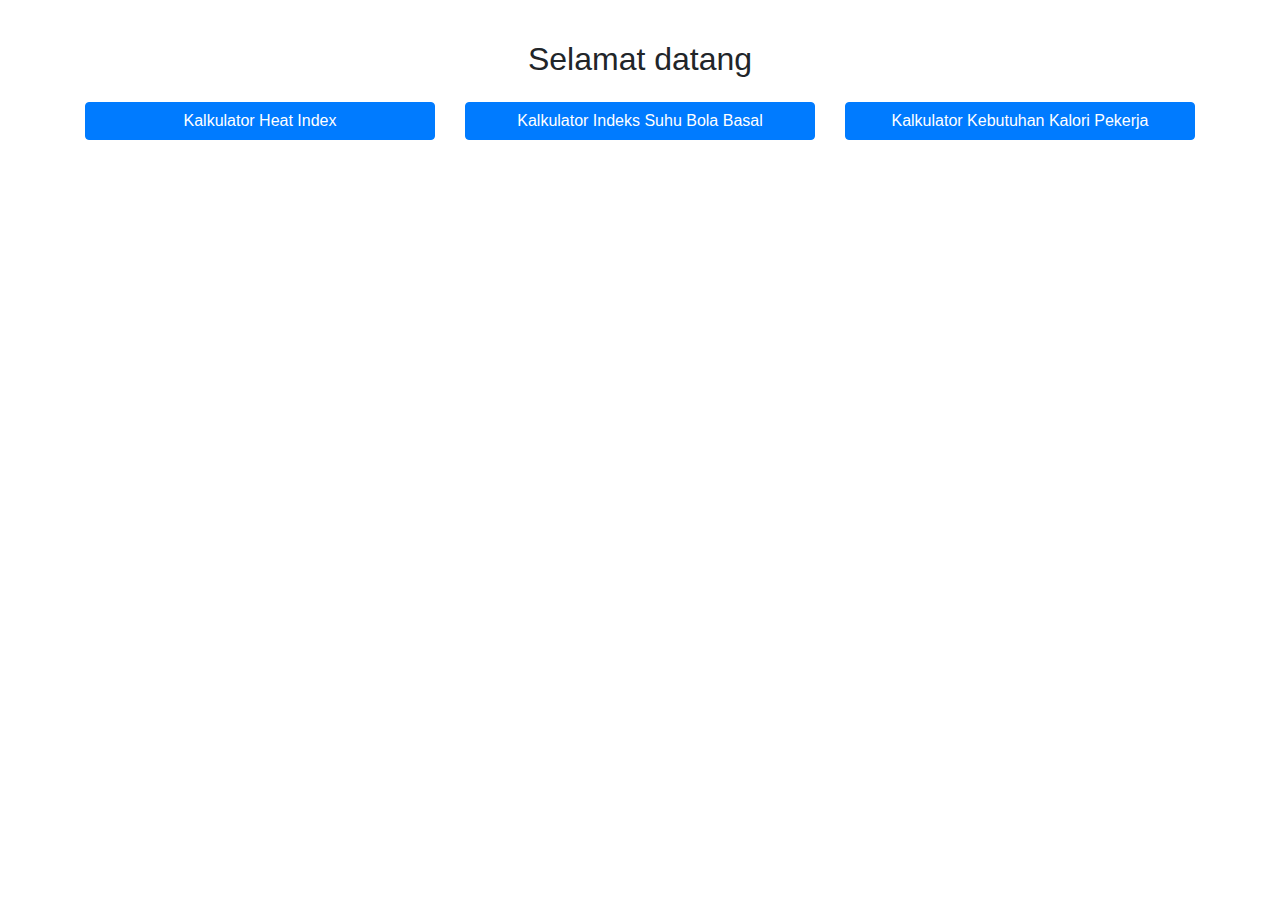
==== index.html @ abfab0b6 "All calculator done" ====
<!DOCTYPE html>
<html lang="en">
<head>
  <meta charset="UTF-8">
  <meta name="viewport" content="width=device-width, initial-scale=1.0">
  <title>Welcome</title>
  <link rel="stylesheet" href="https://cdn.jsdelivr.net/npm/bootstrap@4.0.0/dist/css/bootstrap.min.css" crossorigin="anonymous">
  <link rel="stylesheet" href="css/style.css">
</head>
<body class="p-3">
  <h2 class="text-center mb-4 mt-4">Selamat datang</h2>
  <div class="container">
    <div class="row justify-content-center">
      <div class="col-md-4 mb-3">
        <a href="pages/heat_index_kalkulator.html" class="btn btn-primary w-100" role="button">
          Kalkulator Heat Index
        </a>
      </div>
      <div class="col-md-4 mb-3">
        <a href="pages/suhu_bola.html" class="btn btn-primary w-100" role="button">
          Kalkulator Indeks Suhu Bola Basal
        </a>
      </div>
      <div class="col-md-4 mb-3">
        <a href="pages/beban_kerja_kalkulator.html" class="btn btn-primary w-100" role="button">
          Kalkulator Kebutuhan Kalori Pekerja
        </a>
      </div>
    </div>
  </div>
</body>
</html>
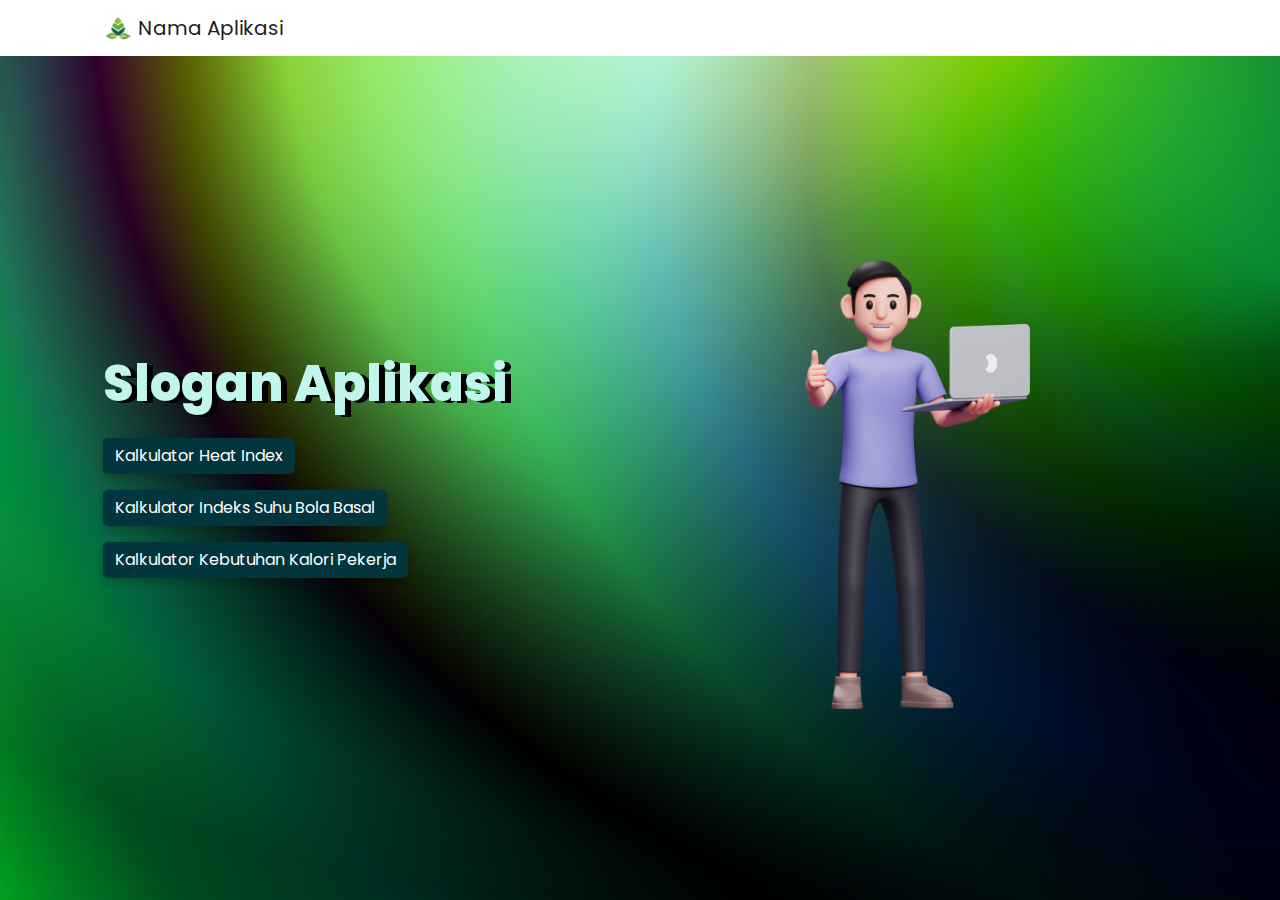
==== commit 384b3a3a: "UI added" ====
--- a/index.html
+++ b/index.html
@@ -1,32 +1,75 @@
 <!DOCTYPE html>
 <html lang="en">
-<head>
-  <meta charset="UTF-8">
-  <meta name="viewport" content="width=device-width, initial-scale=1.0">
-  <title>Welcome</title>
-  <link rel="stylesheet" href="https://cdn.jsdelivr.net/npm/bootstrap@4.0.0/dist/css/bootstrap.min.css" crossorigin="anonymous">
-  <link rel="stylesheet" href="css/style.css">
-</head>
-<body class="p-3">
-  <h2 class="text-center mb-4 mt-4">Selamat datang</h2>
-  <div class="container">
-    <div class="row justify-content-center">
-      <div class="col-md-4 mb-3">
-        <a href="pages/heat_index_kalkulator.html" class="btn btn-primary w-100" role="button">
-          Kalkulator Heat Index
-        </a>
+  <head>
+    <meta charset="UTF-8" />
+    <meta name="viewport" content="width=device-width, initial-scale=1.0" />
+    <title>Welcome</title>
+    <link
+      rel="stylesheet"
+      href="https://cdn.jsdelivr.net/npm/bootstrap@4.0.0/dist/css/bootstrap.min.css"
+      crossorigin="anonymous"
+    />
+    <link rel="stylesheet" href="css/style.css" />
+  </head>
+  <body class="homepage">
+    <!-- Navbar -->
+    <nav class="navbar navbar-expand-lg navbar-light bg-white fixed-top">
+      <div class="container px-5">
+        <div class="row">
+          <a class="navbar-brand" href="#">
+            <img src="imgs/agricultural-logo.png" alt="Source: https://lovepik.com/image-401740052/agricultural-logo.html" width="30" height="30" class="d-inline-block align-top">
+            Nama Aplikasi
+          </a>          
+        </div>
       </div>
-      <div class="col-md-4 mb-3">
-        <a href="pages/suhu_bola.html" class="btn btn-primary w-100" role="button">
-          Kalkulator Indeks Suhu Bola Basal
-        </a>
-      </div>
-      <div class="col-md-4 mb-3">
-        <a href="pages/beban_kerja_kalkulator.html" class="btn btn-primary w-100" role="button">
-          Kalkulator Kebutuhan Kalori Pekerja
-        </a>
+    </nav>
+
+    <!-- Container -->
+    <div class="container containerPage h-100 d-flex align-items-center px-5 pt-5">
+      <div class="row w-100 d-flex align-items-center">
+        <!-- Bagian kiri -->
+        <div class="col-md-6">
+          <div class="row mb-3">
+            <h1>Slogan Aplikasi</h1>
+          </div>
+          <div class="row mb-3">
+            <a
+              href="pages/heat_index_kalkulator.html"
+              class="btn"
+              role="button"
+            >
+              Kalkulator Heat Index
+            </a>
+          </div>
+          <div class="row mb-3">
+            <a
+              href="pages/suhu_bola.html"
+              class="btn"
+              role="button"
+            >
+              Kalkulator Indeks Suhu Bola Basal
+            </a>
+          </div>
+          <div class="row mb-3">
+            <a
+              href="pages/beban_kerja_kalkulator.html"
+              class="btn"
+              role="button"
+            >
+              Kalkulator Kebutuhan Kalori Pekerja
+            </a>
+          </div>
+        </div>
+        <!-- Bagian kanan -->
+        <div class="col-md-6">
+          <div class="row">
+            <img src="imgs/person.png" alt="Illustration (Source: https://www.vecteezy.com/free-png/ribbon Ribbon PNGs by Vecteezy)" class="img-fluid">
+          </div>
+        </div>
       </div>
     </div>
-  </div>
-</body>
+
+    <!-- Javascript -->
+    <script src="script/script.js"></script>
+  </body>
 </html>
--- a/css/style.css
+++ b/css/style.css
@@ -0,0 +1,111 @@
+@import url("https://fonts.googleapis.com/css2?family=Poppins:ital,wght@0,100;0,200;0,300;0,400;0,500;0,600;0,700;0,800;0,900;1,100;1,200;1,300;1,400;1,500;1,600;1,700;1,800;1,900&display=swap");
+
+/* HOMEPAGE */
+.homepage {
+  height: 100vh;
+  --x: calc(var(--posX, 0) * 1px);
+  --y: calc(var(--posY, 0) * 1px);
+  background-image: linear-gradient(115deg, #c1f6ed, #02353c),
+    radial-gradient(
+      90% 100% at calc(50% + var(--x)) calc(0% + var(--y)),
+      #c1f6ed,
+      #02353c
+    ),
+    radial-gradient(
+      100% 100% at calc(80% - var(--x)) calc(0% - var(--y)),
+      rgb(250, 255, 0),
+      #02353c
+    ),
+    radial-gradient(
+      150% 210% at calc(100% + var(--x)) calc(0% + var(--y)),
+      #449342,
+      rgb(0, 10, 255)
+    ),
+    radial-gradient(
+      100% 100% at calc(100% - var(--x)) calc(30% - var(--y)),
+      rgb(255, 77, 0),
+      #c1f6ed
+    ),
+    linear-gradient(60deg, rgb(255, 0, 0), #3fd0c9);
+  background-blend-mode: overlay, overlay, difference, difference, difference,
+    normal;
+  background-repeat: no-repeat;
+  background-size: cover;
+}
+
+.homepage .container .row .col-md-6 h1 {
+  font-size: 50px;
+}
+.homepage .navbar {
+  font-family: "Poppins", sans-serif;
+}
+
+.homepage h1 {
+  font-family: "Poppins", sans-serif;
+  font-weight: 800;
+  color: #c1f6ed;
+  text-shadow: 6px 2px black;
+}
+
+.homepage .btn {
+  font-family: "Poppins", sans-serif;
+  background-color: #02353c; /* Warna latar belakang hijau */
+  color: white; /* Warna teks */
+  text-align: center; /* Posisi teks */
+  text-decoration: none; /* Menghilangkan garis bawah teks */
+  display: inline-block; /* Membuat tombol agar sejajar dengan elemen lain */
+  font-size: 16px; /* Ukuran font */
+  cursor: pointer; /* Mengubah cursor menjadi pointer ketika mouse berada di atas tombol */
+  border: none; /* Menghilangkan border */
+  border-radius: 5px; /* Membulatkan sudut */
+  box-shadow: 0 4px 8px 0 rgba(0, 0, 0, 0.2); /* Menambahkan bayangan: horizontal offset, vertical offset, blur radius, spread radius, warna */
+  transition: 0.3s; /* Menambahkan efek transisi untuk hover */
+}
+
+.homepage .btn:hover {
+  box-shadow: 0 8px 16px 0 rgba(0, 0, 0, 0.3); /* Mengubah bayangan ketika di-hover */
+  padding-right: 30px;
+  padding-left: 30px;
+}
+
+/* PAGE KALKULATOR HEAT INDEX*/ 
+.kalkulatorHeatIndex {
+    background: #02353c;
+    background: linear-gradient(90deg,#02353c 0%, #c1f6ed 100%);
+    background-repeat: no-repeat;
+    background-size: cover;
+    height: 100vh;
+}
+
+.kalkulatorHeatIndex .container h2, label, input{
+    color: whitesmoke;
+}
+
+.kalkulatorHeatIndex .btn {
+    font-family: "Poppins", sans-serif;
+    background-color: #02353c; /* Warna latar belakang hijau */
+    color: white; /* Warna teks */
+    text-align: center; /* Posisi teks */
+    text-decoration: none; /* Menghilangkan garis bawah teks */
+    display: inline-block; /* Membuat tombol agar sejajar dengan elemen lain */
+    font-size: 16px; /* Ukuran font */
+    cursor: pointer; /* Mengubah cursor menjadi pointer ketika mouse berada di atas tombol */
+    border: none; /* Menghilangkan border */
+    border-radius: 5px; /* Membulatkan sudut */
+    box-shadow: 0 8px 16px 0 rgba(0, 0, 0, 0.3); /* Menambahkan bayangan: horizontal offset, vertical offset, blur radius, spread radius, warna */
+    transition: 0.3s; /* Menambahkan efek transisi untuk hover */
+  }
+  
+  .kalkulatorHeatIndex .btn:hover {
+    box-shadow: 0 8px 16px 0 rgba(0, 0, 0, 0.9); /* Mengubah bayangan ketika di-hover */
+  }
+
+  .kalkulatorHeatIndex .table {
+    border-radius: 20px;
+  }
+
+  .kalkulatorHeatIndex .table thead tr:first-child th {
+    border-bottom: 2px solid white; /* Adjust thickness and style as needed */
+    border-top: none;
+  }
+  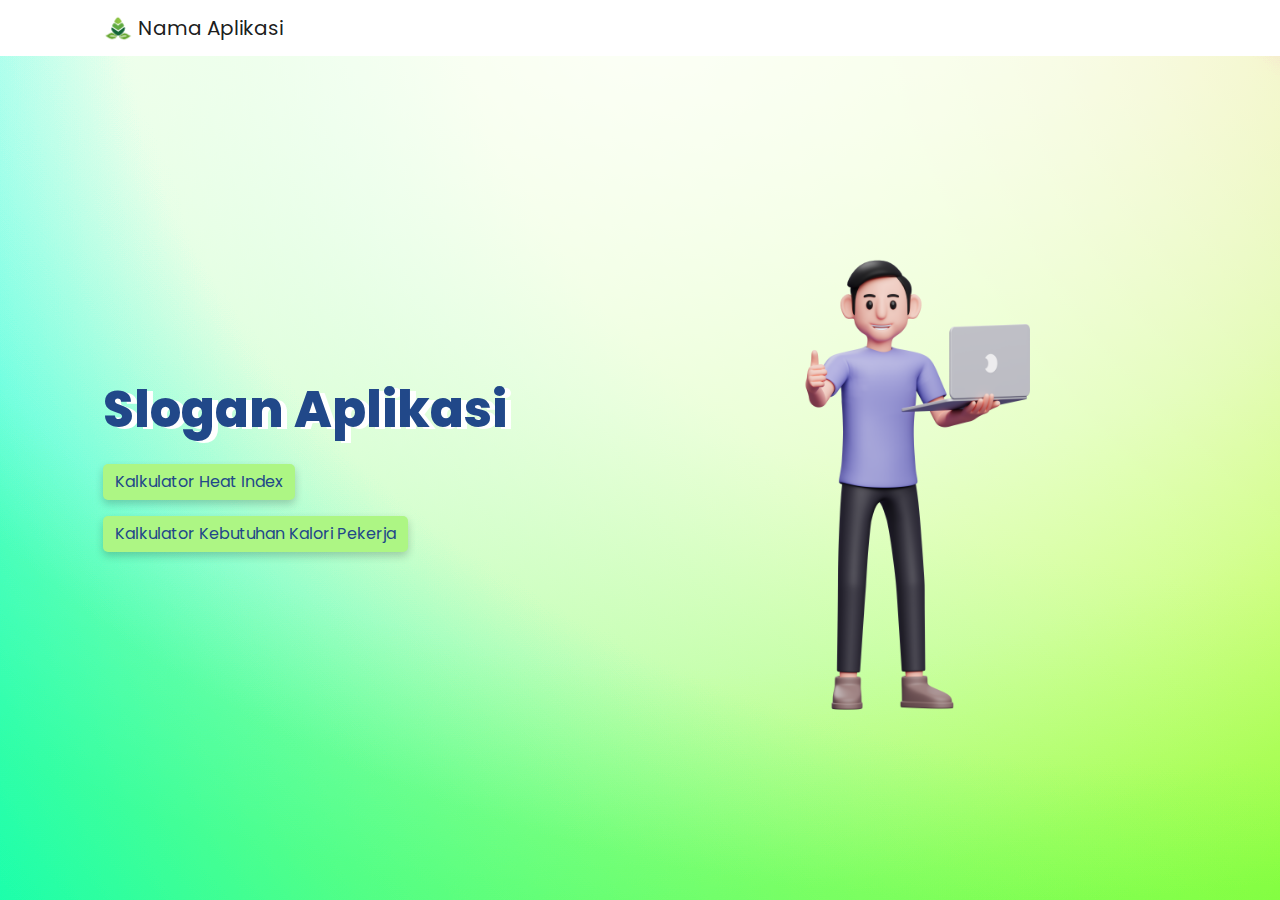
==== commit b8ab2487: "Update UI" ====
--- a/index.html
+++ b/index.html
@@ -43,15 +43,6 @@
           </div>
           <div class="row mb-3">
             <a
-              href="pages/suhu_bola.html"
-              class="btn"
-              role="button"
-            >
-              Kalkulator Indeks Suhu Bola Basal
-            </a>
-          </div>
-          <div class="row mb-3">
-            <a
               href="pages/beban_kerja_kalkulator.html"
               class="btn"
               role="button"
--- a/css/style.css
+++ b/css/style.css
@@ -1,56 +1,55 @@
 @import url("https://fonts.googleapis.com/css2?family=Poppins:ital,wght@0,100;0,200;0,300;0,400;0,500;0,600;0,700;0,800;0,900;1,100;1,200;1,300;1,400;1,500;1,600;1,700;1,800;1,900&display=swap");
+
+/* ALL NAVBAR */
+.navbar {
+  font-family: "Poppins", sans-serif;
+}
 
 /* HOMEPAGE */
 .homepage {
   height: 100vh;
   --x: calc(var(--posX, 0) * 1px);
   --y: calc(var(--posY, 0) * 1px);
-  background-image: linear-gradient(115deg, #c1f6ed, #02353c),
+  background-image: linear-gradient(115deg, #f5ffeb, #a7f588),
     radial-gradient(
       90% 100% at calc(50% + var(--x)) calc(0% + var(--y)),
-      #c1f6ed,
-      #02353c
+      #f5ffeb,
+      #a7f588
     ),
     radial-gradient(
       100% 100% at calc(80% - var(--x)) calc(0% - var(--y)),
-      rgb(250, 255, 0),
-      #02353c
+      white,
+      #a7f588
     ),
     radial-gradient(
       150% 210% at calc(100% + var(--x)) calc(0% + var(--y)),
-      #449342,
-      rgb(0, 10, 255)
+      #a7f588,
+      #214889
     ),
     radial-gradient(
       100% 100% at calc(100% - var(--x)) calc(30% - var(--y)),
-      rgb(255, 77, 0),
-      #c1f6ed
+      white,
+      #f5ffeb
     ),
-    linear-gradient(60deg, rgb(255, 0, 0), #3fd0c9);
+    linear-gradient(60deg, #214889, #3fd0c9);
   background-blend-mode: overlay, overlay, difference, difference, difference,
     normal;
   background-repeat: no-repeat;
   background-size: cover;
 }
 
-.homepage .container .row .col-md-6 h1 {
-  font-size: 50px;
-}
-.homepage .navbar {
-  font-family: "Poppins", sans-serif;
-}
-
 .homepage h1 {
   font-family: "Poppins", sans-serif;
   font-weight: 800;
-  color: #c1f6ed;
-  text-shadow: 6px 2px black;
+  color: #214889;
+  text-shadow: 6px 2px white;
+  font-size: 50px;
 }
 
 .homepage .btn {
   font-family: "Poppins", sans-serif;
-  background-color: #02353c; /* Warna latar belakang hijau */
-  color: white; /* Warna teks */
+  background-color: #adf684; /* Warna latar belakang hijau */
+  color: #214889; /* Warna teks */
   text-align: center; /* Posisi teks */
   text-decoration: none; /* Menghilangkan garis bawah teks */
   display: inline-block; /* Membuat tombol agar sejajar dengan elemen lain */
@@ -68,20 +67,21 @@
   padding-left: 30px;
 }
 
-/* PAGE KALKULATOR HEAT INDEX*/ 
+/* PAGE KALKULATOR HEAT INDEX */
 .kalkulatorHeatIndex {
-    background: #02353c;
-    background: linear-gradient(90deg,#02353c 0%, #c1f6ed 100%);
+    background: #3ad77e;
+    background: linear-gradient(90deg,#adf684 0%, white 100%);
     background-repeat: no-repeat;
     background-size: cover;
-    height: 100vh;
+    background-attachment: fixed;
 }
 
 .kalkulatorHeatIndex .container h2, label, input{
-    color: whitesmoke;
+  color: #214889;
 }
 
-.kalkulatorHeatIndex .btn {
+
+.kalkulatorHeatIndex .btn, .kalkulatorBebanKerja .btn{
     font-family: "Poppins", sans-serif;
     background-color: #02353c; /* Warna latar belakang hijau */
     color: white; /* Warna teks */
@@ -108,4 +108,9 @@
     border-bottom: 2px solid white; /* Adjust thickness and style as needed */
     border-top: none;
   }
-  +  
+/* PAGE KALKULATOR BEBAN KERJA */
+
+.kalkulatorBebanKerja label {
+  color: black;
+}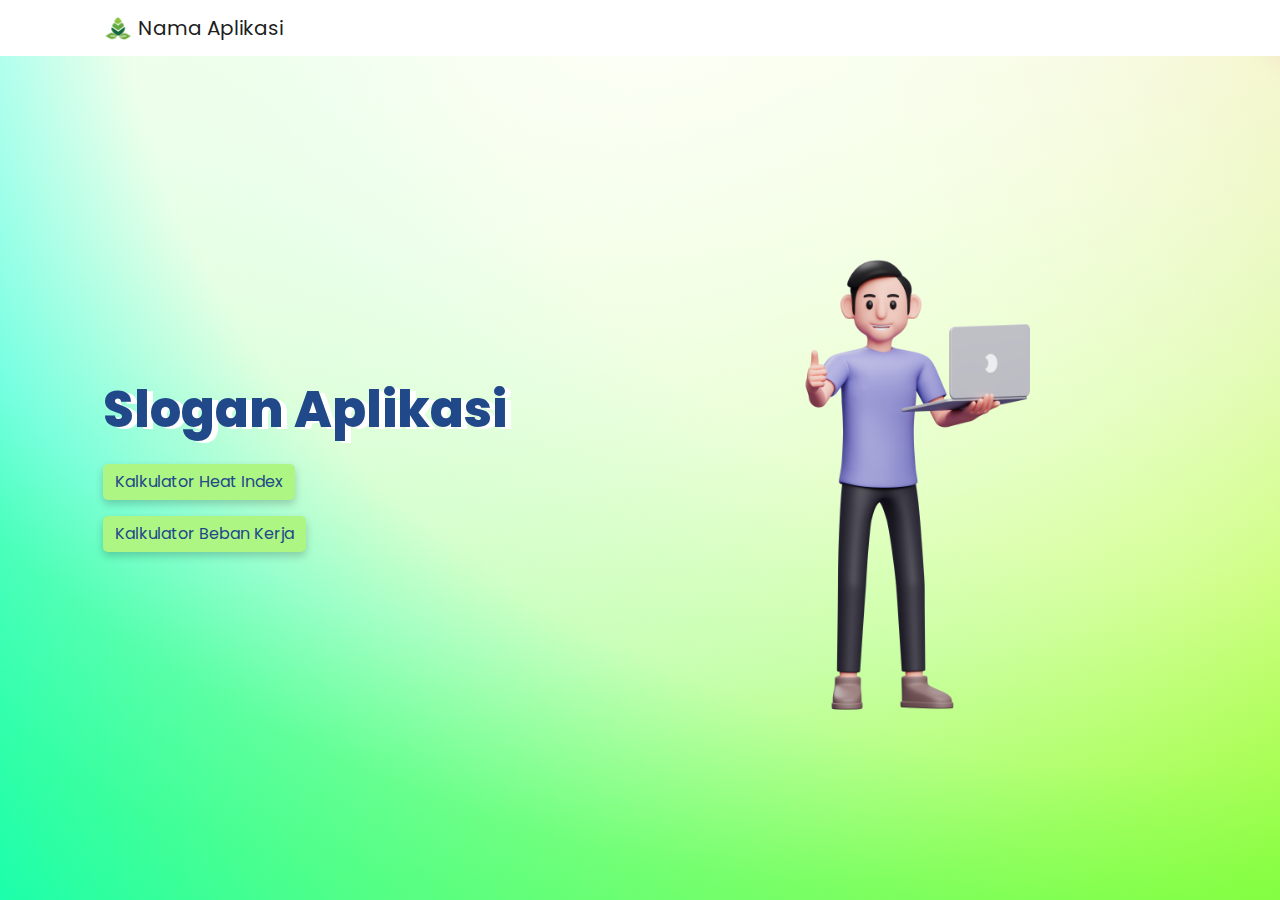
==== commit f671e3ae: "Update tombol homepage" ====
--- a/index.html
+++ b/index.html
@@ -27,7 +27,7 @@
     <!-- Container -->
     <div class="container containerPage h-100 d-flex align-items-center px-5 pt-5">
       <div class="row w-100 d-flex align-items-center">
-        <!-- Bagian kiri -->
+        <!-- Container kiri -->
         <div class="col-md-6">
           <div class="row mb-3">
             <h1>Slogan Aplikasi</h1>
@@ -47,11 +47,11 @@
               class="btn"
               role="button"
             >
-              Kalkulator Kebutuhan Kalori Pekerja
+              Kalkulator Beban Kerja
             </a>
           </div>
         </div>
-        <!-- Bagian kanan -->
+        <!-- Container kanan -->
         <div class="col-md-6">
           <div class="row">
             <img src="imgs/person.png" alt="Illustration (Source: https://www.vecteezy.com/free-png/ribbon Ribbon PNGs by Vecteezy)" class="img-fluid">
--- a/css/style.css
+++ b/css/style.css
@@ -36,6 +36,7 @@
     normal;
   background-repeat: no-repeat;
   background-size: cover;
+  background-attachment: fixed;
 }
 
 .homepage h1 {
@@ -68,12 +69,13 @@
 }
 
 /* PAGE KALKULATOR HEAT INDEX */
-.kalkulatorHeatIndex {
+.kalkulatorHeatIndex, .kalkulatorBebanKerja {
     background: #3ad77e;
     background: linear-gradient(90deg,#adf684 0%, white 100%);
     background-repeat: no-repeat;
     background-size: cover;
     background-attachment: fixed;
+    font-family: 'Poppins', sans-serif;
 }
 
 .kalkulatorHeatIndex .container h2, label, input{
@@ -83,7 +85,7 @@
 
 .kalkulatorHeatIndex .btn, .kalkulatorBebanKerja .btn{
     font-family: "Poppins", sans-serif;
-    background-color: #02353c; /* Warna latar belakang hijau */
+    background-color: #3ad77e; /* Warna latar belakang hijau */
     color: white; /* Warna teks */
     text-align: center; /* Posisi teks */
     text-decoration: none; /* Menghilangkan garis bawah teks */
@@ -96,8 +98,8 @@
     transition: 0.3s; /* Menambahkan efek transisi untuk hover */
   }
   
-  .kalkulatorHeatIndex .btn:hover {
-    box-shadow: 0 8px 16px 0 rgba(0, 0, 0, 0.9); /* Mengubah bayangan ketika di-hover */
+  .kalkulatorHeatIndex .btn:hover, .kalkulatorBebanKerja .btn:hover {
+    box-shadow: 0 8px 16px 0 rgba(0, 0, 0, 0.6); /* Mengubah bayangan ketika di-hover */
   }
 
   .kalkulatorHeatIndex .table {
@@ -110,6 +112,9 @@
   }
   
 /* PAGE KALKULATOR BEBAN KERJA */
+.kalkulatorBebanKerja .profilPekerja, .bebanKerja, #containerHasil {
+  display: none; 
+}
 
 .kalkulatorBebanKerja label {
   color: black;
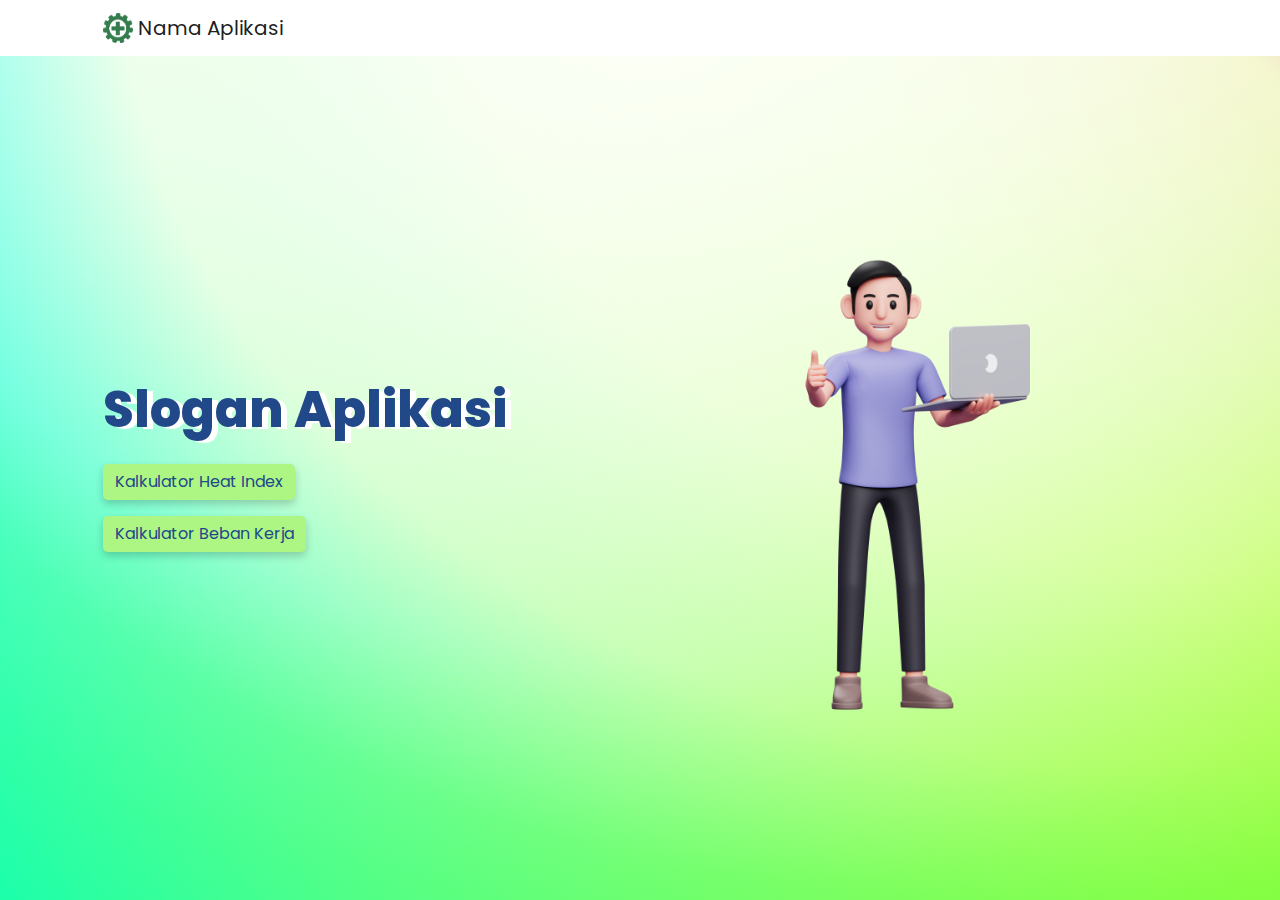
==== commit 6c538342: "Logo changed" ====
--- a/index.html
+++ b/index.html
@@ -17,15 +17,22 @@
       <div class="container px-5">
         <div class="row">
           <a class="navbar-brand" href="#">
-            <img src="imgs/agricultural-logo.png" alt="Source: https://lovepik.com/image-401740052/agricultural-logo.html" width="30" height="30" class="d-inline-block align-top">
+            <img
+              src="imgs/logok3.png"
+              width="30"
+              height="30"
+              class="d-inline-block align-top"
+            />
             Nama Aplikasi
-          </a>          
+          </a>
         </div>
       </div>
     </nav>
 
     <!-- Container -->
-    <div class="container containerPage h-100 d-flex align-items-center px-5 pt-5">
+    <div
+      class="container containerPage h-100 d-flex align-items-center px-5 pt-5"
+    >
       <div class="row w-100 d-flex align-items-center">
         <!-- Container kiri -->
         <div class="col-md-6">
@@ -54,7 +61,11 @@
         <!-- Container kanan -->
         <div class="col-md-6">
           <div class="row">
-            <img src="imgs/person.png" alt="Illustration (Source: https://www.vecteezy.com/free-png/ribbon Ribbon PNGs by Vecteezy)" class="img-fluid">
+            <img
+              src="imgs/person.png"
+              alt="Illustration (Source: https://www.vecteezy.com/free-png/ribbon Ribbon PNGs by Vecteezy)"
+              class="img-fluid"
+            />
           </div>
         </div>
       </div>
--- a/css/style.css
+++ b/css/style.css
@@ -49,26 +49,26 @@
 
 .homepage .btn {
   font-family: "Poppins", sans-serif;
-  background-color: #adf684; /* Warna latar belakang hijau */
-  color: #214889; /* Warna teks */
-  text-align: center; /* Posisi teks */
-  text-decoration: none; /* Menghilangkan garis bawah teks */
-  display: inline-block; /* Membuat tombol agar sejajar dengan elemen lain */
-  font-size: 16px; /* Ukuran font */
-  cursor: pointer; /* Mengubah cursor menjadi pointer ketika mouse berada di atas tombol */
-  border: none; /* Menghilangkan border */
-  border-radius: 5px; /* Membulatkan sudut */
-  box-shadow: 0 4px 8px 0 rgba(0, 0, 0, 0.2); /* Menambahkan bayangan: horizontal offset, vertical offset, blur radius, spread radius, warna */
-  transition: 0.3s; /* Menambahkan efek transisi untuk hover */
+  background-color: #adf684; 
+  color: #214889; 
+  text-align: center; 
+  text-decoration: none; 
+  display: inline-block; 
+  font-size: 16px; 
+  cursor: pointer; 
+  border: none; 
+  border-radius: 5px; 
+  box-shadow: 0 4px 8px 0 rgba(0, 0, 0, 0.2); 
+  transition: 0.3s; 
 }
 
 .homepage .btn:hover {
-  box-shadow: 0 8px 16px 0 rgba(0, 0, 0, 0.3); /* Mengubah bayangan ketika di-hover */
+  box-shadow: 0 8px 16px 0 rgba(0, 0, 0, 0.3); 
   padding-right: 30px;
   padding-left: 30px;
 }
 
-/* PAGE KALKULATOR HEAT INDEX */
+/* PAGE KALKULATOR HEAT INDEX & KALKULATOR BEBAN KERJA */
 .kalkulatorHeatIndex, .kalkulatorBebanKerja {
     background: #3ad77e;
     background: linear-gradient(90deg,#adf684 0%, white 100%);
@@ -82,24 +82,23 @@
   color: #214889;
 }
 
-
 .kalkulatorHeatIndex .btn, .kalkulatorBebanKerja .btn{
     font-family: "Poppins", sans-serif;
-    background-color: #3ad77e; /* Warna latar belakang hijau */
-    color: white; /* Warna teks */
-    text-align: center; /* Posisi teks */
-    text-decoration: none; /* Menghilangkan garis bawah teks */
-    display: inline-block; /* Membuat tombol agar sejajar dengan elemen lain */
-    font-size: 16px; /* Ukuran font */
-    cursor: pointer; /* Mengubah cursor menjadi pointer ketika mouse berada di atas tombol */
-    border: none; /* Menghilangkan border */
-    border-radius: 5px; /* Membulatkan sudut */
-    box-shadow: 0 8px 16px 0 rgba(0, 0, 0, 0.3); /* Menambahkan bayangan: horizontal offset, vertical offset, blur radius, spread radius, warna */
-    transition: 0.3s; /* Menambahkan efek transisi untuk hover */
+    background-color: #3ad77e; 
+    color: white; 
+    text-align: center; 
+    text-decoration: none; 
+    display: inline-block; 
+    font-size: 16px; 
+    cursor: pointer; 
+    border: none; 
+    border-radius: 5px; 
+    box-shadow: 0 8px 16px 0 rgba(0, 0, 0, 0.3);
+    transition: 0.3s; 
   }
   
   .kalkulatorHeatIndex .btn:hover, .kalkulatorBebanKerja .btn:hover {
-    box-shadow: 0 8px 16px 0 rgba(0, 0, 0, 0.6); /* Mengubah bayangan ketika di-hover */
+    box-shadow: 0 8px 16px 0 rgba(0, 0, 0, 0.6); 
   }
 
   .kalkulatorHeatIndex .table {
@@ -107,7 +106,7 @@
   }
 
   .kalkulatorHeatIndex .table thead tr:first-child th {
-    border-bottom: 2px solid white; /* Adjust thickness and style as needed */
+    border-bottom: 2px solid white; 
     border-top: none;
   }
   
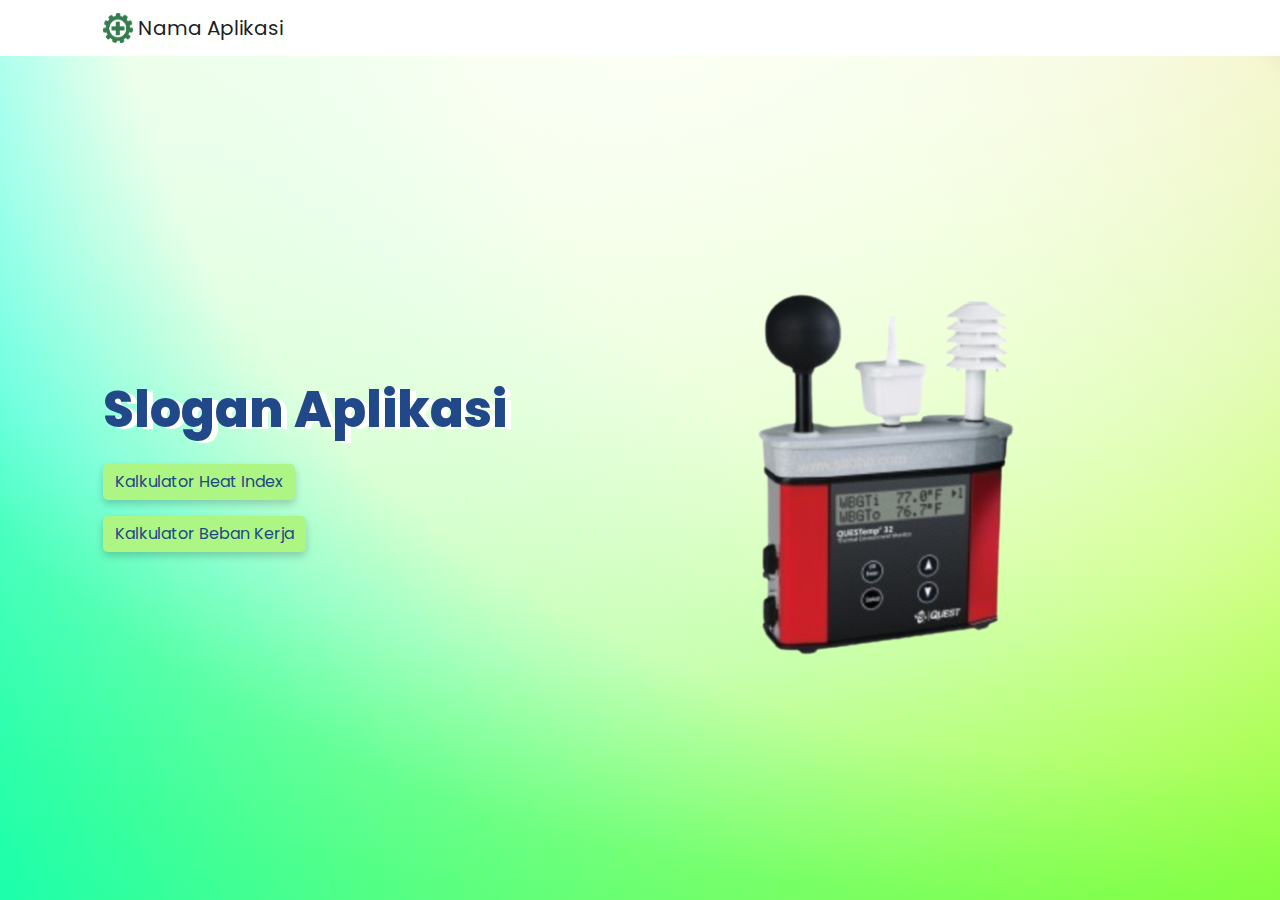
==== commit 5d1878d5: "Revisi 24 feb" ====
--- a/index.html
+++ b/index.html
@@ -62,7 +62,7 @@
         <div class="col-md-6">
           <div class="row">
             <img
-              src="imgs/person.png"
+              src="imgs/WBGT.png"
               alt="Illustration (Source: https://www.vecteezy.com/free-png/ribbon Ribbon PNGs by Vecteezy)"
               class="img-fluid"
             />
--- a/css/style.css
+++ b/css/style.css
@@ -101,15 +101,11 @@
     box-shadow: 0 8px 16px 0 rgba(0, 0, 0, 0.6); 
   }
 
-  .kalkulatorHeatIndex .table {
-    border-radius: 20px;
-  }
-
   .kalkulatorHeatIndex .table thead tr:first-child th {
     border-bottom: 2px solid white; 
     border-top: none;
   }
-  
+
 /* PAGE KALKULATOR BEBAN KERJA */
 .kalkulatorBebanKerja .profilPekerja, .bebanKerja, #containerHasil {
   display: none; 
